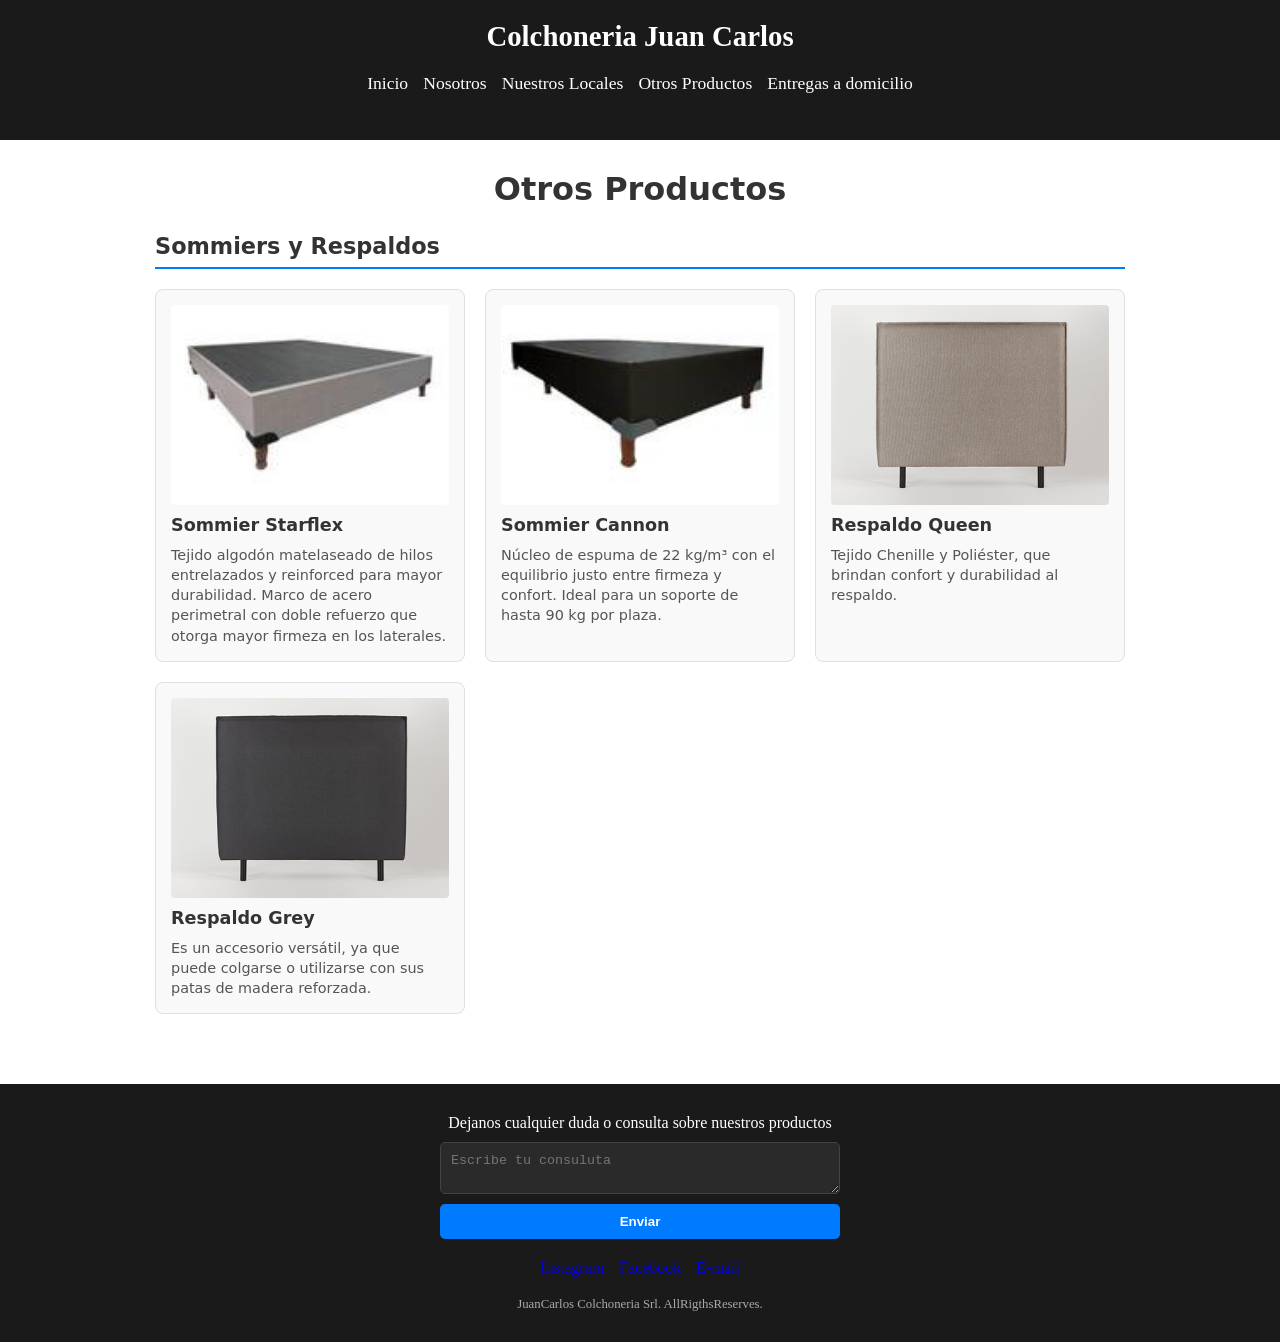
==== pages/Otros Productos.html @ 73828cc2 "Se creo pagina Otros Productos" ====
<!DOCTYPE html>
<html lang="en">

<head>
  <meta charset="UTF-8">
  <meta name="viewport" content="width=device-width, initial-scale=1.0">
  <link rel="stylesheet" href="../CSS/styles.css">
  <title>Sommiers</title>
</head>

<body>
  <header>
    <h1>Colchoneria Juan Carlos</h1>
        <nav>
            <a href="../index.html" target="_blank">Inicio</a>
            <a href="#">Nosotros</a>
            <a href="Locales.html" target="_blank">Nuestros Locales</a>
            <a href="Otros Productos.html" target="_blank">Otros Productos</a>
            <a href="Entregas.html" target="_blank">Entregas a domicilio</a>
        </nav>
  </header>
  <main class="otros-productos">
    <h2>Otros Productos</h2>

    <section class="categoria">
      <h3>Sommiers y Respaldos</h3>

      <div class="grid-productos">
        <article class="card">
          <img src="../img/sommersta1.jpg" alt="Sommier Starflex">
          <h4>Sommier Starflex</h4>
          <p>
            Tejido algodón matelaseado de hilos entrelazados y reinforced para mayor durabilidad.
            Marco de acero perimetral con doble refuerzo que otorga mayor firmeza en los laterales.
          </p>
        </article>

        <article class="card">
          <img src="../img/sommcanom1.jpg" alt="Sommier Cannon">
          <h4>Sommier Cannon</h4>
          <p>
            Núcleo de espuma de 22 kg/m³ con el equilibrio justo entre firmeza y confort.
            Ideal para un soporte de hasta 90 kg por plaza.
          </p>
        </article>

        <article class="card">
          <img src="../img/respaldo 1.png" alt="Respaldo Queen gris">
          <h4>Respaldo Queen</h4>
          <p>
            Tejido Chenille y Poliéster, que brindan confort y durabilidad al respaldo.
          </p>
        </article>

        <article class="card">
          <img src="../img/respaldo 2.png" alt="Respaldo Grey gris">
          <h4>Respaldo Grey</h4>
          <p>
            Es un accesorio versátil, ya que puede colgarse o utilizarse con sus patas de madera reforzada.
          </p>
        </article>
      </div>
    </section>
  </main>

  <footer>
    <article>
      <label>Dejanos cualquier duda o consulta sobre nuestros productos</label>
      <textarea placeholder="Escribe tu consuluta"></textarea>
      <button>Enviar</button>
    </article>
    <span>
      <ul>
        <a href="https://www.instagram.com/?hl=es" target="_blank">Instagram</a>
        <a href="https://www.facebook.com/?locale=es_LA" target="_blank">Facebook</a>
        <a href="https://workspace.google.com/intl/es/gmail/" target="_blank">E-mail</a>
      </ul>
    </span>
    <p>JuanCarlos Colchoneria Srl. AllRigthsReserves.</p>
  </footer>
</body>

</html>
---- CSS/styles.css ----
* {
  margin: 0;
  padding: 0;
  box-sizing: border-box;
}

header {
  background-color: #1a1a1a;
  color: #ffffff;
  height: 140px;
  padding: 20px 15px;
  text-align: center;
}
header h1 {
  font-size: 1.8rem;
}
header nav {
  margin: 20px;
  display: flex;
  justify-content: center;
  flex-wrap: wrap;
  gap: 15px;
}
header nav a {
  color: #ffffff;
  text-decoration: none;
  font-size: 1.1rem;
  transition: color 0.2s ease;
}
header nav a:hover {
  color: #007bff;
}

main {
  max-width: 1000px;
  margin: 0 auto;
  padding: 30px 15px;
  font-family: system-ui, -apple-system, sans-serif;
  color: #333;
}
main h2 {
  text-align: center;
  font-size: 2rem;
  margin-bottom: 25px;
}
main .video-destacado {
  background-color: #f0f4f8;
  border: 1px solid #d0dbe5;
  border-radius: 8px;
  padding: 20px;
  margin-bottom: 35px;
  text-align: center;
}
main .video-destacado h4 {
  margin: 25px;
  font-size: 1.25rem;
  color: #111;
}
main .video-destacado video {
  width: 100%;
  max-width: 700px;
  border-radius: 6px;
  background-color: #000;
}
main .categoria {
  margin-bottom: 40px;
}
main .categoria h3 {
  font-size: 1.4rem;
  border-bottom: 2px solid #007bff;
  padding-bottom: 8px;
  margin-bottom: 20px;
}
main .grid-productos {
  display: grid;
  grid-template-columns: repeat(auto-fit, minmax(280px, 1fr));
  gap: 20px;
}
main .card {
  background-color: #f9f9f9;
  border: 1px solid #e0e0e0;
  border-radius: 8px;
  padding: 15px;
  display: flex;
  flex-direction: column;
  gap: 10px;
}
main .card img {
  width: 100%;
  height: 200px;
  object-fit: cover;
  border-radius: 4px;
}
main .card h4 {
  margin: 0;
  font-size: 1.1rem;
}
main .card p {
  margin: 0;
  font-size: 0.9rem;
  color: #555;
  line-height: 1.4;
}

footer {
  background-color: #1a1a1a;
  color: #ffffff;
  padding: 30px 15px;
  text-align: center;
}
footer article {
  max-width: 400px;
  margin: 0 auto 20px;
  display: flex;
  flex-direction: column;
  gap: 10px;
}
footer article textarea {
  padding: 10px;
  border-radius: 5px;
  border: 1px solid #444;
  background-color: #2a2a2a;
  color: #fff;
}
footer article button {
  padding: 10px;
  border: none;
  border-radius: 5px;
  background-color: #007bff;
  color: white;
  font-weight: bold;
  cursor: pointer;
}
footer article button:hover {
  background-color: #0056b3;
}
footer ul {
  list-style: none;
  padding: 0;
  display: flex;
  justify-content: center;
  gap: 15px;
  margin-bottom: 20px;
}
footer ul a {
  text-decoration: none;
  cursor: pointer;
}
footer ul a:hover {
  color: #007bff;
}
footer p {
  font-size: 0.8rem;
  color: #aaa;
}

/*# sourceMappingURL=styles.css.map */
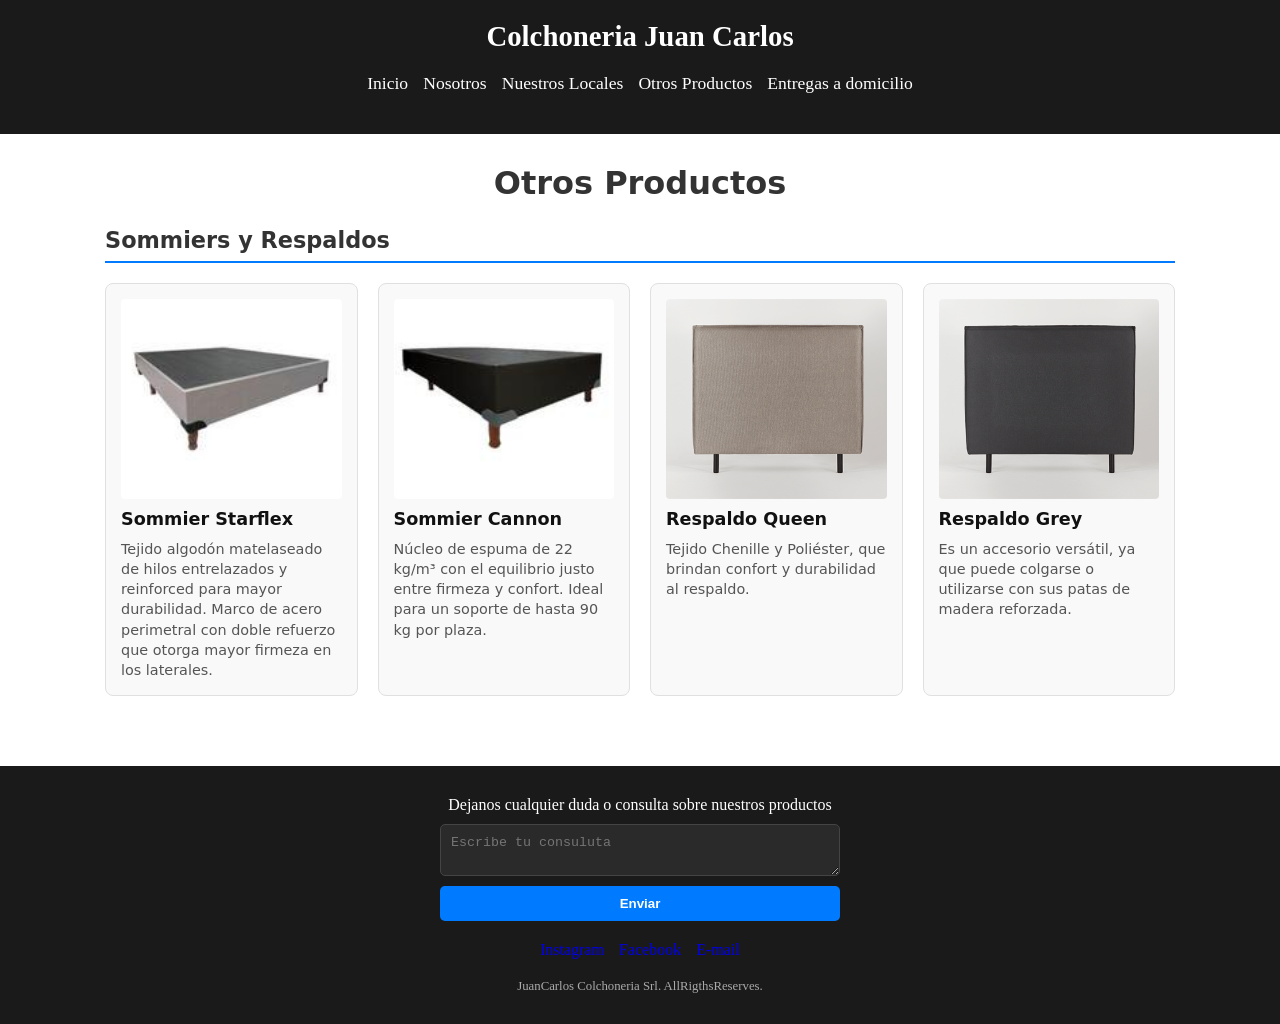
==== commit 2cc5451a: "Se crearon partials, y se importaron en orden en el main.scss" ====
--- a/pages/Otros Productos.html
+++ b/pages/Otros Productos.html
@@ -5,7 +5,7 @@
   <meta charset="UTF-8">
   <meta name="viewport" content="width=device-width, initial-scale=1.0">
   <link rel="stylesheet" href="../CSS/styles.css">
-  <title>Sommiers</title>
+  <title>Otros Productos</title>
 </head>
 
 <body>
--- a/CSS/styles.css
+++ b/CSS/styles.css
@@ -4,6 +4,17 @@
   box-sizing: border-box;
 }
 
+html, body {
+  height: 100%;
+}
+
+body {
+  min-height: 100vh;
+  min-height: 100dvh;
+  display: flex;
+  flex-direction: column;
+}
+
 header {
   background-color: #1a1a1a;
   color: #ffffff;
@@ -17,7 +28,9 @@
 header nav {
   margin: 20px;
   display: flex;
+  flex-direction: row;
   justify-content: center;
+  align-items: center;
   flex-wrap: wrap;
   gap: 15px;
 }
@@ -29,6 +42,62 @@
 }
 header nav a:hover {
   color: #007bff;
+}
+
+footer {
+  background-color: #1a1a1a;
+  color: #ffffff;
+  padding: 30px 15px;
+  text-align: center;
+}
+footer article {
+  max-width: 400px;
+  margin: 0 auto 20px;
+  display: flex;
+  flex-direction: column;
+  justify-content: flex-start;
+  align-items: stretch;
+  gap: 10px;
+}
+footer article textarea {
+  padding: 10px;
+  border-radius: 5px;
+  border: 1px solid #444;
+  background-color: #2a2a2a;
+  color: #ffffff;
+}
+footer article button {
+  padding: 10px;
+  border: none;
+  border-radius: 5px;
+  background-color: #007bff;
+  color: #ffffff;
+  font-weight: bold;
+  cursor: pointer;
+}
+footer article button:hover {
+  background-color: #0056b3;
+}
+footer ul {
+  list-style: none;
+  padding: 0;
+  display: flex;
+  flex-direction: row;
+  justify-content: center;
+  align-items: center;
+  gap: 15px;
+  margin-bottom: 20px;
+}
+footer ul a {
+  text-decoration: none;
+  cursor: pointer;
+}
+footer ul a:hover {
+  color: #007bff;
+}
+footer p {
+  font-size: 0.8rem;
+  color: #aaa;
 }
 
 main {
@@ -36,7 +105,7 @@
   margin: 0 auto;
   padding: 30px 15px;
   font-family: system-ui, -apple-system, sans-serif;
-  color: #333;
+  color: #333333;
 }
 main h2 {
   text-align: center;
@@ -54,7 +123,7 @@
 main .video-destacado h4 {
   margin: 25px;
   font-size: 1.25rem;
-  color: #111;
+  color: #111111;
 }
 main .video-destacado video {
   width: 100%;
@@ -83,7 +152,14 @@
   padding: 15px;
   display: flex;
   flex-direction: column;
+  justify-content: flex-start;
+  align-items: stretch;
   gap: 10px;
+  transition: transform 0.2s ease, box-shadow 0.2s ease;
+}
+main .card:hover {
+  transform: translateY(-4px);
+  box-shadow: 0 5px 15px rgba(0, 0, 0, 0.1);
 }
 main .card img {
   width: 100%;
@@ -94,64 +170,127 @@
 main .card h4 {
   margin: 0;
   font-size: 1.1rem;
+  color: #111111;
 }
 main .card p {
   margin: 0;
   font-size: 0.9rem;
-  color: #555;
   line-height: 1.4;
-}
-
-footer {
-  background-color: #1a1a1a;
-  color: #ffffff;
-  padding: 30px 15px;
-  text-align: center;
-}
-footer article {
-  max-width: 400px;
-  margin: 0 auto 20px;
-  display: flex;
-  flex-direction: column;
-  gap: 10px;
-}
-footer article textarea {
-  padding: 10px;
-  border-radius: 5px;
-  border: 1px solid #444;
-  background-color: #2a2a2a;
-  color: #fff;
-}
-footer article button {
-  padding: 10px;
-  border: none;
-  border-radius: 5px;
-  background-color: #007bff;
-  color: white;
+  color: #555555;
+}
+
+main.otros-productos {
+  max-width: 1100px;
+}
+main.otros-productos .grid-productos {
+  grid-template-columns: 1fr;
+}
+@media (min-width: 600px) and (max-width: 1024px) {
+  main.otros-productos .grid-productos {
+    grid-template-columns: repeat(2, 1fr);
+    gap: 25px;
+  }
+}
+@media (min-width: 1025px) {
+  main.otros-productos .grid-productos {
+    grid-template-columns: repeat(4, 1fr);
+  }
+}
+
+main.nosotros {
+  flex: 1;
+  max-width: 800px;
+  margin: 0 auto;
+  padding: 30px 20px 10px;
+  text-align: center;
+}
+main.nosotros h3 {
+  font-size: 1.8rem;
+  color: #111111;
+  padding-top: 80px;
+  margin-bottom: 20px;
+}
+main.nosotros p {
+  font-size: 1.05rem;
+  line-height: 1.7;
+  color: #555555;
+  margin-bottom: 0;
+}
+
+main.locales {
+  flex: 1;
+  margin: 0 auto;
+  padding: 100px;
+}
+main.locales h2 {
+  text-align: center;
+  font-size: 1.5rem;
+  margin-bottom: 25px;
+  color: #111111;
+}
+main.locales section {
+  padding: 40px 0;
+  border-bottom: 1px solid #e0e0e0;
+}
+main.locales section:last-child {
+  border-bottom: none;
+}
+main.locales section h3 {
+  font-size: 1.1rem;
+  color: #111111;
+  margin-bottom: 6px;
+}
+main.locales section p {
+  font-size: 0.95rem;
+  color: #555555;
+  line-height: 1.4;
+  margin-bottom: 10px;
+}
+main.locales section a {
+  display: inline-block;
+  color: #007bff;
   font-weight: bold;
-  cursor: pointer;
-}
-footer article button:hover {
-  background-color: #0056b3;
-}
-footer ul {
-  list-style: none;
-  padding: 0;
-  display: flex;
+  font-size: 0.9rem;
+  text-decoration: none;
+}
+main.locales section a:hover {
+  text-decoration: underline;
+}
+
+main.entregas {
+  flex: 1 0 auto;
+  max-width: 800px;
+  padding: 40px 20px;
+  display: flex;
+  flex-direction: column;
   justify-content: center;
-  gap: 15px;
-  margin-bottom: 20px;
-}
-footer ul a {
-  text-decoration: none;
-  cursor: pointer;
-}
-footer ul a:hover {
-  color: #007bff;
-}
-footer p {
-  font-size: 0.8rem;
-  color: #aaa;
+  align-items: center;
+  text-align: center;
+}
+main.entregas h2 {
+  color: #111111;
+  margin-bottom: 10px;
+}
+main.entregas h3 {
+  font-size: 1.25rem;
+  color: #007bff;
+  font-weight: 600;
+  margin-bottom: 20px;
+}
+main.entregas p {
+  font-size: 1rem;
+  line-height: 1.6;
+  color: #555555;
+  margin: 0 0 12px 0;
+  max-width: 650px;
+}
+main.entregas img {
+  width: 100%;
+  max-width: 500px;
+  height: auto;
+  border-radius: 8px;
+  margin-top: 20px;
+  box-shadow: 0 4px 12px rgba(0, 0, 0, 0.1);
 }
 
 /*# sourceMappingURL=styles.css.map */
